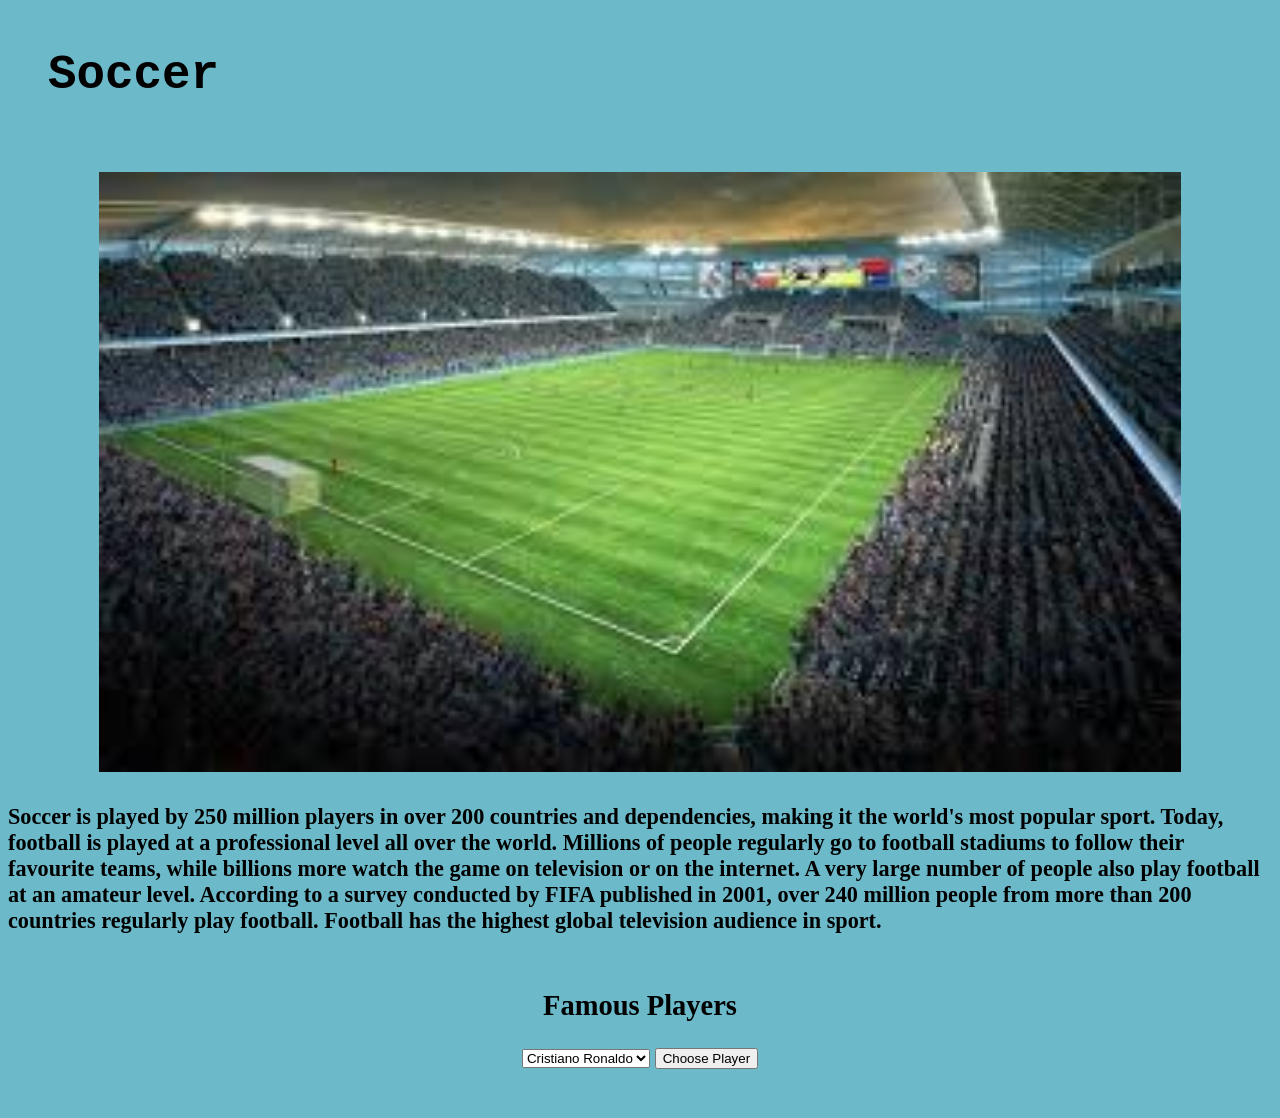
==== Soccer.html @ ccec7cf1 "done" ====
<html>
  <head>
	 <link href="style.css" rel="stylesheet" type="text/css">
	<title>Soccer</title>
  </head>
  <body>
      <h1>Soccer</h1>
      <div class="c">
          <img src=[data-uri]
          style="height:600px">
      </div>
      <h3>Soccer is played by 250 million players in over 200 countries and dependencies, making it the world's most popular sport.
Today, football is played at a professional level all over the world. Millions of people regularly go to football stadiums to follow their favourite teams, while billions more watch the game on television or on the internet. A very large number of people also play football at an amateur level. According to a survey conducted by FIFA published in 2001, over 240 million people from more than 200 countries regularly play football. Football has the highest global television audience in sport.</h3>
      <div class="c">
          <h2>Famous Players</h2>
          <form action = 'basketball.php' method = "post">
		<select name = "person">
			<option value = "Cristiano Ronaldo">Cristiano Ronaldo</option>
			<option value = "Lionel Messi">Lionel Messi</option>
			<option value = "Neymar">Neymar</option>
		</select>
		<input type = "submit" value="Choose Player">
	</form>
      </div>
  </body>
---- style.css ----
/*style.css*/
/*External CSS Below*/
body{
background-color:#6BB9C9;
   font-size: 19px;

}

h1{
 font-family:courier, helvetica, sans-serif;
 color: black;
    border-width: 0.3em;
    border-color: white;
 font-size: 2.5em;
 margin:0;
    padding: 40px;
	text-align: left;
}
.a{
      text-align: left;
    margin: 20px;
    padding: 10px;
	}

.b{
      text-align: right;
    margin: 20px;
    padding: 10px;
	}
.c{
      text-align: center;
    margin: 20px;
    padding: 10px;
	}
	
.column {
  float: left;
  width: 50%;
}

/* Clear floats after the columns */
.row:after {
  content: "";
  display: table;
  clear: both;
}
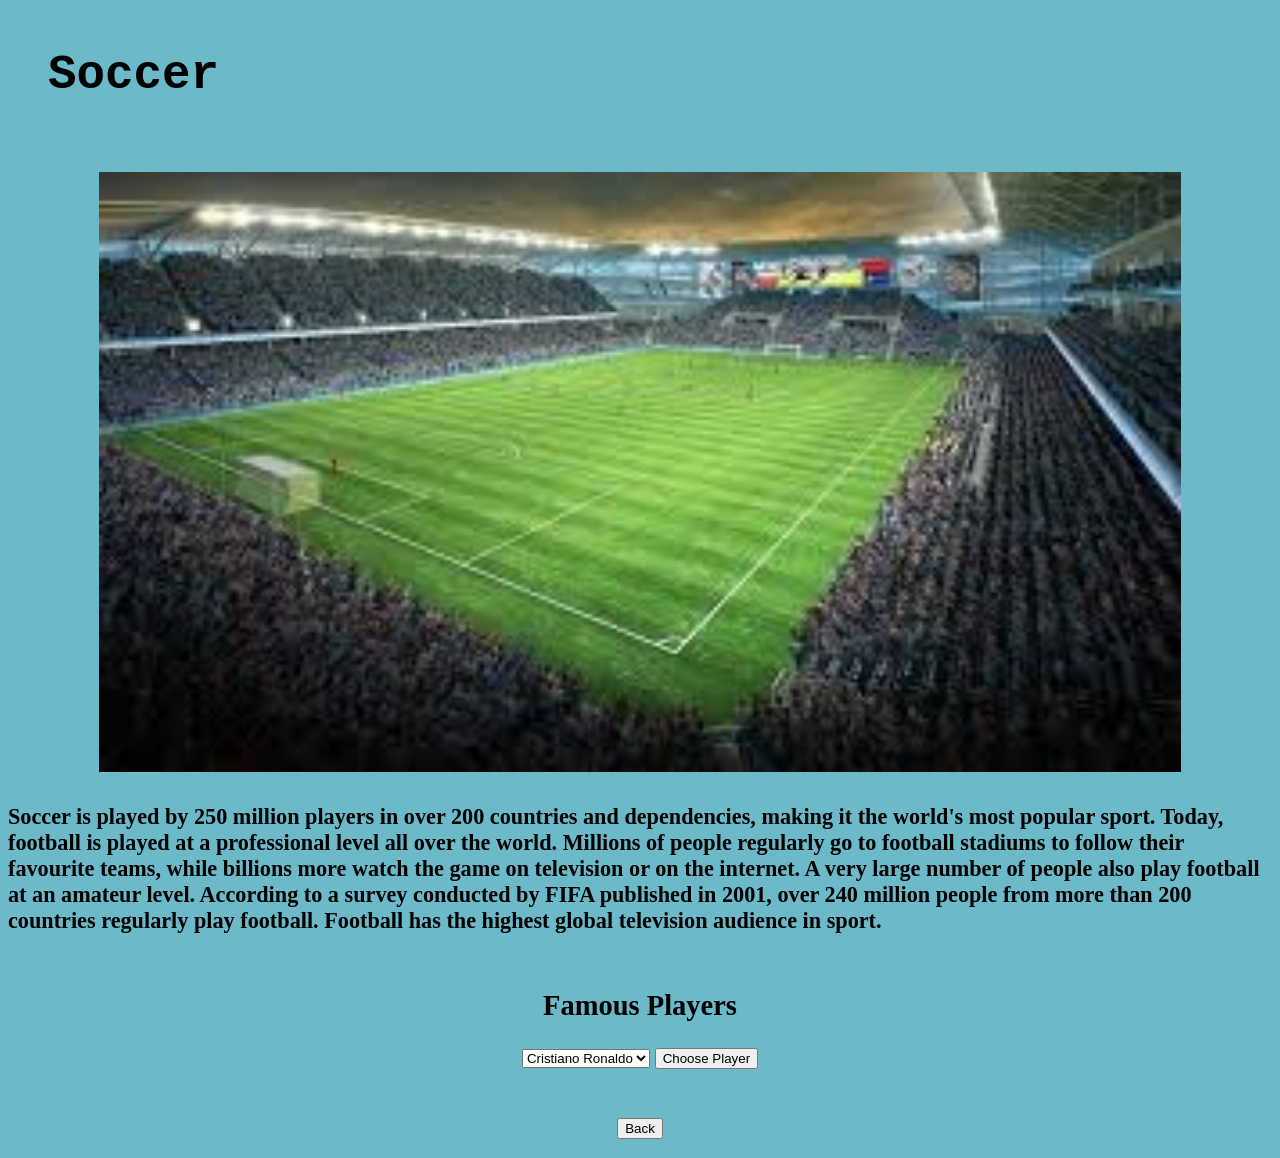
==== commit a623b878: "a" ====
--- a/Soccer.html
+++ b/Soccer.html
@@ -22,4 +22,6 @@
 		<input type = "submit" value="Choose Player">
 	</form>
       </div>
+      <center><form action="index.html">
+      <input type="submit" value="Back" /></center>
   </body>
